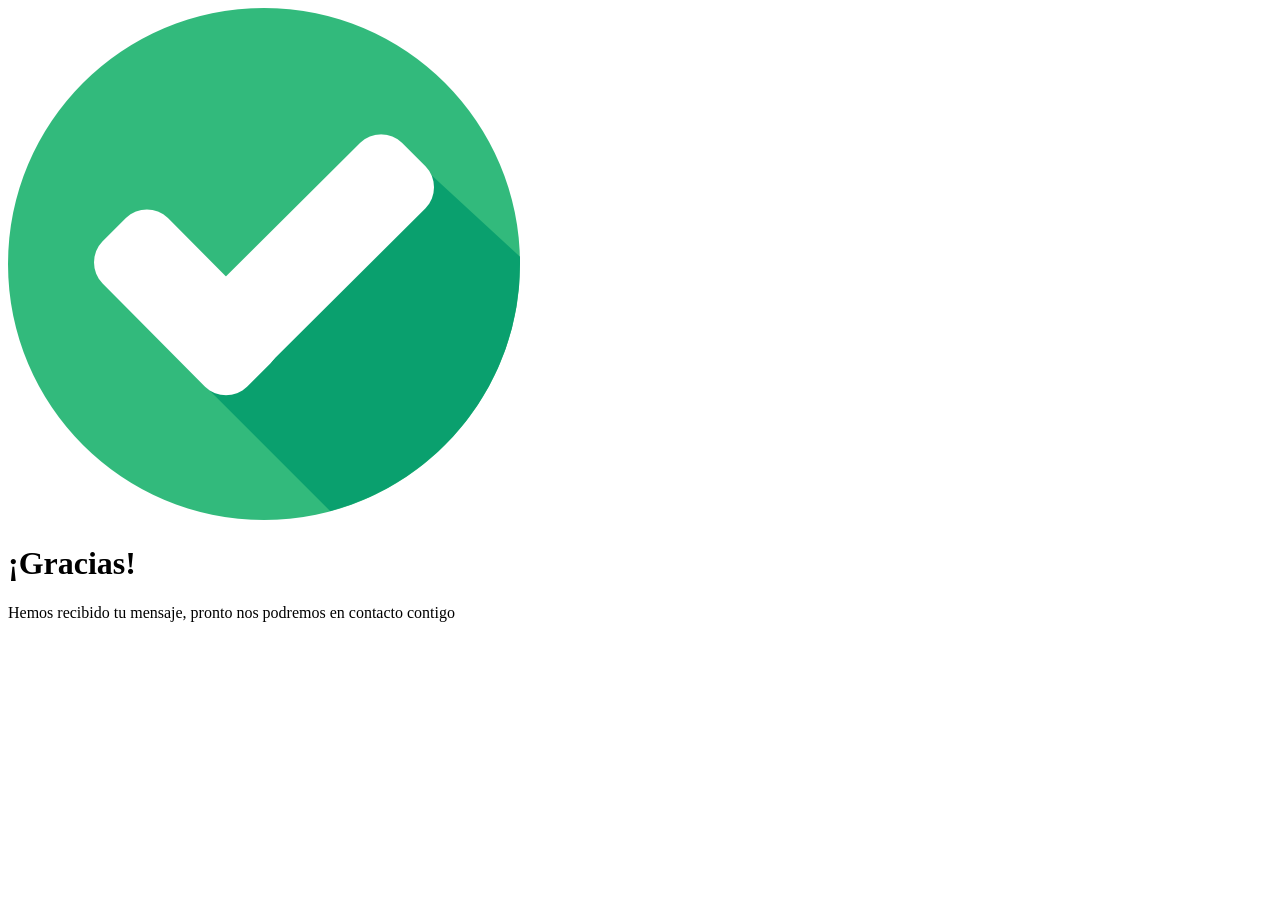
==== pages/confirmado.html @ cd5cf93c "Se agrega el proyecto" ====
<!DOCTYPE html>
<html lang="en">
<head>
    <meta charset="UTF-8">
    <meta name="viewport" content="width=device-width, initial-scale=1.0">
   <!--Css y normalize-->
   <link rel="stylesheet" href="../CSS/style.css">
   <link rel="stylesheet" href="../css/normalize.css">
   <!--Icono de la pagina-->
   <link rel="icon" href="../images/logoblanco.png">
   <!--Fonts-->
   <link rel="preconnect" href="https://fonts.googleapis.com">
   <link rel="preconnect" href="https://fonts.gstatic.com" crossorigin>
   <link href="https://fonts.googleapis.com/css2?family=Poppins:ital,wght@0,100;0,200;0,300;0,400;0,500;0,600;0,700;0,800;0,900;1,100;1,200;1,300;1,400;1,500;1,600;1,700;1,800;1,900&display=swap"
      rel="stylesheet">
</head>
<body >
    <main class="main-confirmado">
        <div class="div-confirmado">
            <img src="../images/check-icon.png">
            <h1>¡Gracias!</h1>
            <p>Hemos recibido tu mensaje, pronto nos podremos en contacto contigo</p>
            
        </div>
        
    </main>
</body>
</html>
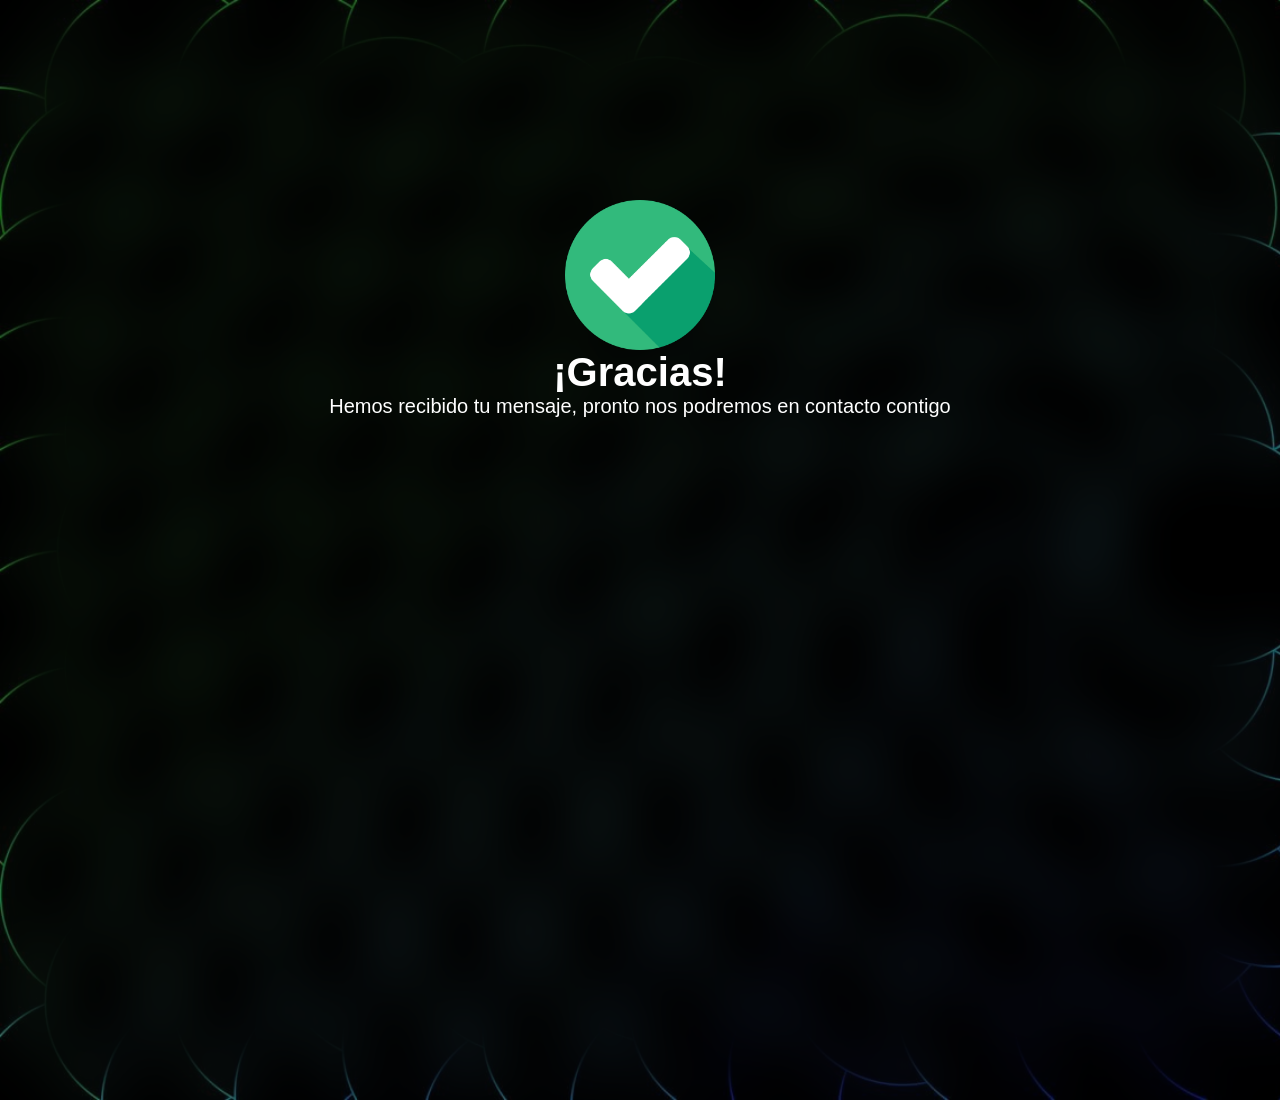
==== commit dcc61236: "Se agregan varias paginas y se modifican algunas ya existentes" ====
--- a/pages/confirmado.html
+++ b/pages/confirmado.html
@@ -3,9 +3,6 @@
 <head>
     <meta charset="UTF-8">
     <meta name="viewport" content="width=device-width, initial-scale=1.0">
-   <!--Css y normalize-->
-   <link rel="stylesheet" href="../CSS/style.css">
-   <link rel="stylesheet" href="../css/normalize.css">
    <!--Icono de la pagina-->
    <link rel="icon" href="../images/logoblanco.png">
    <!--Fonts-->
@@ -13,6 +10,8 @@
    <link rel="preconnect" href="https://fonts.gstatic.com" crossorigin>
    <link href="https://fonts.googleapis.com/css2?family=Poppins:ital,wght@0,100;0,200;0,300;0,400;0,500;0,600;0,700;0,800;0,900;1,100;1,200;1,300;1,400;1,500;1,600;1,700;1,800;1,900&display=swap"
       rel="stylesheet">
+    <!--Css-->
+   <link rel="stylesheet" href="../css/style.css">
 </head>
 <body >
     <main class="main-confirmado">
--- a/css/style.css
+++ b/css/style.css
@@ -0,0 +1,536 @@
+*{
+    margin: 0;
+	padding: 0;
+	list-style: none;
+	text-decoration: none;
+	border: none;
+	outline: none;
+}
+body{
+    background-image: url(../images/fondo.jpg);
+    backdrop-filter: blur(30px);
+    background-size: cover;
+    font-family: "Poppins", sans-serif;
+    
+}
+
+/*Header-index*/
+
+.logo-nav{
+    width: 85px;
+}
+nav{
+    display: flex;
+    flex-wrap: wrap;
+    justify-content: space-between;
+    
+}
+
+.links-nav{
+    text-decoration: none;
+    margin-right: 30px;
+    font-size: 20px;
+    color: white;
+    
+}
+.links-nav:hover{
+    transition-duration: 0.1s;
+    text-shadow: 0 0 20px #fff;
+}
+.li-nav{
+    list-style-type: none;
+}
+.menu{
+    display: flex;
+    padding-top: 30px;
+    gap: 10px;
+}
+
+/*Main-Index*/
+
+.title-main-index{
+    color: white;
+    display: flex;
+    justify-content: center;
+    padding-bottom: 50px;
+    font-size: 40px;
+    cursor: default;
+}
+/*Carousel-index*/
+.carousel, .carousel-inner > .item > img {
+    
+    width: 65%;
+   
+  }
+.carousel-caption a{
+    text-decoration: none;
+    color: white;
+}
+  
+  h5{
+    font-size: 30px;
+  }
+
+
+
+/*Secciones-index*/
+
+#h2-seccion-main{
+    color: white;
+    font-size: 30px;
+    display: flex;
+    justify-content: center;
+    padding-top: 100px;
+}
+
+.seccion-index{
+    display: flex;
+    align-items: center;
+    padding-top: 100px;
+    justify-content: center;
+    gap: 200px;
+    justify-items: center;
+    
+    
+}
+.cajas-secciones-index {
+    display: flex;
+    border: 1px solid grey;
+    box-shadow: 1px 1px 10px 0px white;
+    align-items: center;
+    flex-direction: column;
+    padding: 10px;
+    gap: 15px;
+    height: 255px;
+    transition: all;
+    background-color: black;
+    transition-duration: 1s;
+}
+
+.cajas-secciones-index:hover {
+    filter: invert(100%); 
+}
+
+
+.icons-index{
+    width: 60px;
+}
+
+.a-secciones-index{
+    color: white;
+    text-align: center;
+    font-size: 25px;
+    text-decoration: none;
+}
+
+.text-secciones-index{
+    color: white;
+    text-align: center;
+    width: 200px;
+    cursor: default;
+    font-size: 15px;
+}
+
+.button-index{
+    display: flex;
+    justify-content: center;
+    padding-top: 80px;
+}
+.btn a{
+    color: white;
+    text-decoration: none;
+    
+}
+/*Main-Contacto*/
+
+.h1-contacto{
+    color: white;
+    display: flex;
+    justify-content: center;
+    padding-top: 40px;
+    font-size: 40px;
+}
+
+
+.main-contacto{
+    display: flex;
+    flex-direction: column;
+    align-items: center;
+    gap: 80px;
+    padding-top: 60px;
+}
+.title-inputs{
+    font-size: 25px;
+    color: white;
+}
+
+.cajas-inputs{
+    display: flex;
+    flex-direction: column;
+    align-items: center;
+    gap: 15px;
+}
+.inputs{
+    background-color: lightgray;
+    border-radius: 10px 10px;
+    border: none;
+    text-align: center;
+    width: 250px;
+    height: 25px;
+}
+.inputs:focus{
+    transition: 1s;
+    background-color: white;
+    
+}
+.input-textarea{
+    
+    height:50px !important;
+}
+.boton-contacto{
+    height: 40px;
+    width: 80px;
+    background-color: white;
+    border-radius: 10px 10px;
+}
+.button-contacto{
+    display: flex;
+    justify-content: center;
+    
+}
+/*Pagina de confirmacion de envio de formulario*/
+
+.main-confirmado{
+    display: flex;
+    justify-content: center;
+    padding-top: 200px;
+}
+.div-confirmado{
+    backdrop-filter: blur(0px);
+    display: flex;
+    flex-direction: column;
+    align-items: center;
+    color: white;
+    height: 100vh;
+}
+.div-confirmado h1{
+    font-size: 40px;
+}
+.div-confirmado p{
+    font-size: 20px;
+}
+.div-confirmado img{
+    width: 150px;
+}
+
+/*Donde estamos*/
+.title-donde-estamos{
+    color: white;
+    display: flex;
+    justify-content: center;
+    padding-top: 30px;
+    padding-bottom: 20px;
+    font-size: 45px;
+}
+
+.section-donde-estamos{
+    display: flex;
+    align-content: center;
+    justify-content: center;
+    padding-top: 50px;
+    gap: 50px;
+    padding-bottom: 50px;
+}
+iframe{
+    width: 90vh;
+    height: 60vh;
+}
+.tarjeta-horarios{
+    color: white;
+    
+}
+
+.horarios-atencion{
+
+    color: white;
+    display: flex;
+    gap: 10px;
+    flex-direction: column;
+    font-size: 25px;
+    list-style-type: disc;
+    padding-top: 70px;   
+}
+
+.button-donde-estamos{
+    margin-left: 80px;
+    margin-top: 60px;
+    background-image:  linear-gradient(to left,rgba(0, 0, 250, 0.633)50%, white 50%) ;
+    background-size: 200%;
+    background-repeat: no-repeat;
+    background-position: right;
+    height: 40px;
+    width: 120px;
+    border: none;
+    transition: background-position .5s ease;
+}
+.button-donde-estamos:hover{
+    background-position: left;
+}
+.href-button{
+    text-decoration: none;
+    color: white;
+}
+.href-button:hover{
+    color: black;
+}
+
+
+/*Nosotros*/
+
+.title-nosotros{
+    color: white;
+    display: flex;
+    justify-content: center;
+    font-size: 50px;
+}
+.img-nosotros{
+    width: 40vw;
+}
+.section1-nosotros{
+    display: flex;
+    flex-direction: row-reverse;
+    padding-top: 100px;
+    justify-content: center;
+    gap: 100px;
+}
+.tarjeta-section-nosotros{
+    display: flex;
+    flex-direction: column;
+    gap: 30px;
+    padding-top: 120px;
+}
+.h3-tarjetas{
+    display: flex;
+    justify-content: center;
+    color: white;
+    font-size: 30px;
+}
+.text-section-nosotros{
+    color: white;
+    font-size: 20px;
+    width:  30vw ;
+    text-align: center;
+}
+
+/*Section Integrantes*/
+.section2-nosotros{
+    display: flex;
+    flex-direction: column;
+    gap: 50px   ;
+}
+/*Maria*/
+.h2-nosotros{
+    display: flex;
+    color: white;
+    justify-content: center;
+    padding-top: 150px;
+    font-size: 50px;
+}
+
+.div-maria{
+    display: flex;
+    flex-direction: row-reverse;
+    padding-top: 100px;
+    justify-content: center;
+    gap: 100px;
+}
+.img-integrantes{
+    width: 20vw;
+}
+
+.tarjeta-section-integrantes{
+    display: flex;
+    flex-direction: column;
+    gap: 30px;
+    padding-top: 40px;
+}
+.tarjeta-section-integrantes h2{
+    color: white;
+    text-align: center;
+}
+.text-section-integrantes{
+    color: white;
+    font-size: 20px;
+    width:  30vw ;
+    text-align: center;
+}
+/*Juan*/
+.div-juan{
+    display: flex;
+    padding-top: 100px;
+    justify-content: center;
+    gap: 100px;
+}
+/*Luisa*/
+.div-luisa{
+    display: flex;
+    padding-top: 100px;
+    flex-direction: row-reverse;
+    justify-content: center;
+    gap: 100px;
+}
+/*Carlos*/
+.div-carlos{
+    display: flex;
+    padding-top: 100px;
+    justify-content: center;
+    gap: 100px;
+}
+/*Pedro*/
+.div-pedro{
+    display: flex;
+    padding-top: 100px;
+    flex-direction: row-reverse;
+    justify-content: center;
+    gap: 100px;
+}
+/*Ultima seccion*/
+.section3-nosotros{
+    display: flex;
+    flex-direction: column;
+    gap: 40px;
+    align-items: center;
+    padding-top: 130px;
+}
+.ultimo-texto-nosotros{
+    color: white;
+    font-size: 18px;
+    width: 60vw;
+    text-align: center;
+}
+.button-nosotros{
+
+    margin-top: 20px;
+    margin-bottom: 40px;
+    background-image:  linear-gradient(to left,rgba(0, 0, 250, 0.633)50%, white 50%) ;
+    background-size: 200%;
+    background-repeat: no-repeat;
+    background-position: right;
+    height: 40px;
+    width: 120px;
+    border: none;
+    transition: background-position .5s ease;
+}
+.button-nosotros:hover{
+    background-position: left;
+}
+
+/*Servicios*/
+
+.title-servicios{
+    display: flex;
+    color: white;
+    justify-content: center;
+    padding-top: 70px;
+    font-size: 45px;
+}
+
+.section-servicios{
+    display: flex;
+    flex-direction: column;
+    justify-content: center;
+    align-items: center;
+    padding-top:70px;
+    gap: 100px;
+}
+.tarjetas-servicios{
+    display: flex;
+    flex-direction: column-reverse;
+    gap: 30px;
+    padding-top: 50px;
+    gap: 100px;
+    align-items: center;
+
+}
+.img-servicios{
+    width: 50vw;
+}
+.div-servicios{
+    display: flex;
+    flex-direction: column;
+    justify-content: center;
+    gap: 30px;
+}
+.text-servicios{
+    color: white;
+    width: 60vw;
+    text-align: center;
+    display: flex;
+}
+.button-servicios{
+
+    margin-top: 20px;
+    margin-bottom: 40px;
+    background-image:  linear-gradient(to left,rgba(0, 0, 250, 0.633)50%, white 50%) ;
+    background-size: 200%;
+    background-repeat: no-repeat;
+    background-position: right;
+    height: 60px;
+    width: 140px;
+    border: none;
+    transition: background-position .5s ease;
+    font-size: 20px;
+}
+.button-servicios:hover{
+    background-position: left;
+}
+
+
+
+
+
+
+/*Footer*/
+.text-footer{
+    color: white;
+    font-size: 20px;
+    padding-bottom: 10px;
+}
+.icon-footer{
+    width: 55px;
+}
+.icons-footer{
+    display: flex;
+    justify-content: center;
+    gap: 100px;
+}
+.footer{
+    margin-top: 80px;
+    padding-bottom: 50px;
+    display: flex;
+    flex-direction: column;
+    align-items: center;
+    gap: 20px;
+}
+
+
+/* Media query  */
+@media screen and (max-width: 768px) {
+    .seccion-index{
+        flex-direction: column;
+        gap: 50px;
+    }
+    nav{
+        flex-direction: column;
+        background-color: rgba(0, 0, 0, 0.6);
+        
+        align-items: center;
+        justify-content: center;
+        align-content: center;
+    }
+
+
+
+
+
+}
